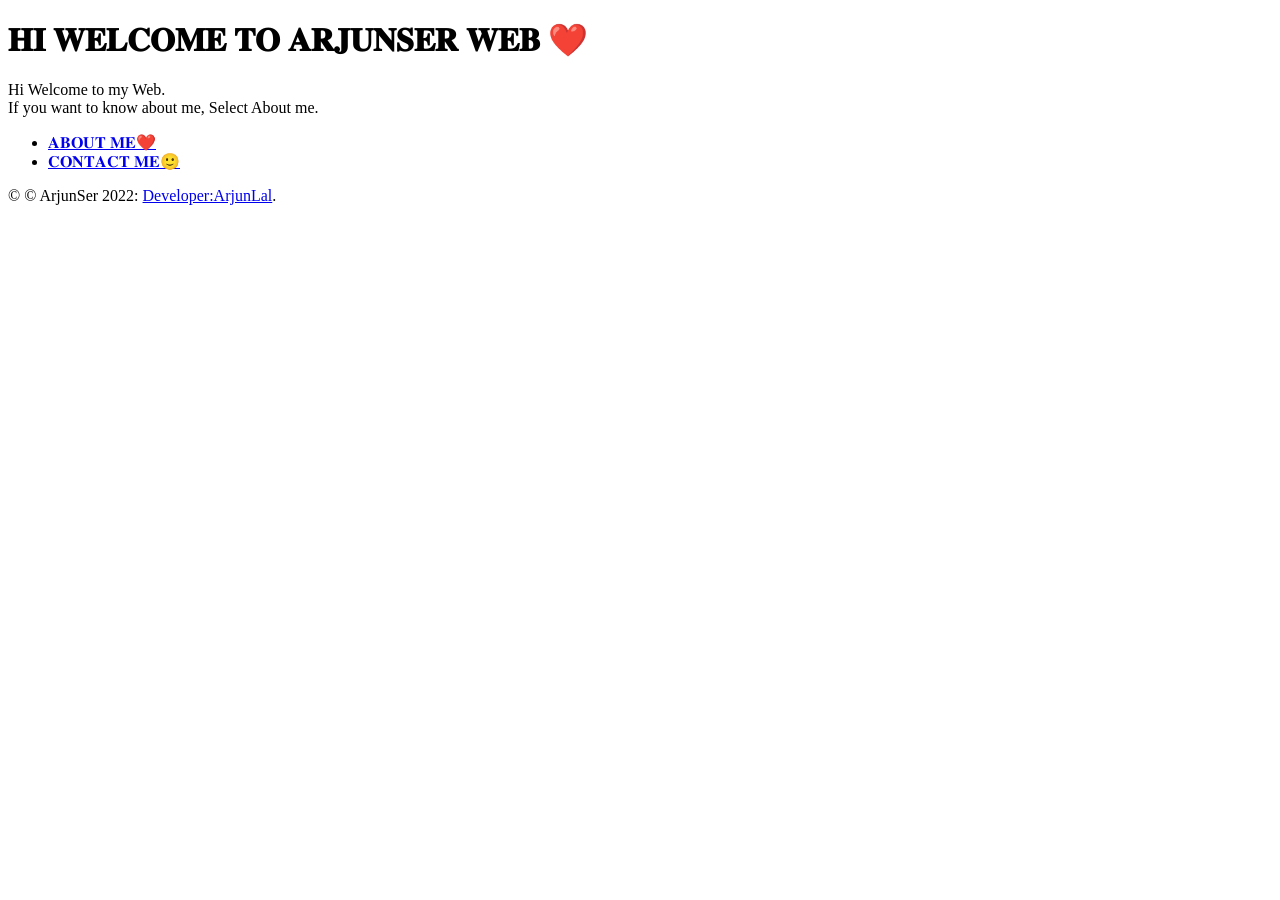
==== index.html @ 7414f4a7 "Update index.html" ====
<!DOCTYPE HTML>
<html><head> 

                <title>4RJUN 5ER</title>
		<meta charset="utf-8" />
		<meta name="viewport" content="width=device-width, initial-scale=1, user-scalable=no" />
		<link rel="stylesheet" href="assets/css/main.css" />
		<noscript><link rel="stylesheet" href="assets/css/noscript.css" /></noscript>
	</head>
	<body class="is-preload">

		<!-- Wrapper -->
			<div id="wrapper">
                                
                <!-- Header -->
        <header id="header">
            <div class="logo">
                <span class="icon fa-gem"></span>
            </div>
            <div class="content">
                <div class="inner">
                    <h1>𝐇𝐈 𝐖𝐄𝐋𝐂𝐎𝐌𝐄 𝐓𝐎 𝐀𝐑𝐉𝐔𝐍𝐒𝐄𝐑 𝐖𝐄𝐁 ❤️</h1>
                    <p>
                        Hi Welcome to my Web.</br>
                        If you want to know about me, Select About me.
                    </p>
                </div>
            </div>
            <nav>
                <ul>
                    <li><a href="index-en.html">𝐀𝐁𝐎𝐔𝐓 𝐌𝐄❤️</a></li>   
                    <li><a href="index-contact.html">𝐂𝐎𝐍𝐓𝐀𝐂𝐓 𝐌𝐄🙂</a></li>              
                    <!--<li><a href="#elements">Elements</a></li>-->
                </ul>
            </nav>
        </header>

           <!-- Main -->


				<!-- Footer -->
					<footer id="footer">
						<p class="copyright">&copy; © ArjunSer 2022: <a href="https://github.com/Arjun-ser-ofc">Developer:ArjunLal</a>.</p>
					</footer>

			</div>

		<!-- BG -->
			<div id="bg"></div>

		<!-- Scripts -->
			<script src="assets/js/jquery.min.js"></script>
			<script src="assets/js/browser.min.js"></script>
			<script src="assets/js/breakpoints.min.js"></script>
			<script src="assets/js/util.js"></script>
			<script src="assets/js/main.js"></script>

	</body>
</html>
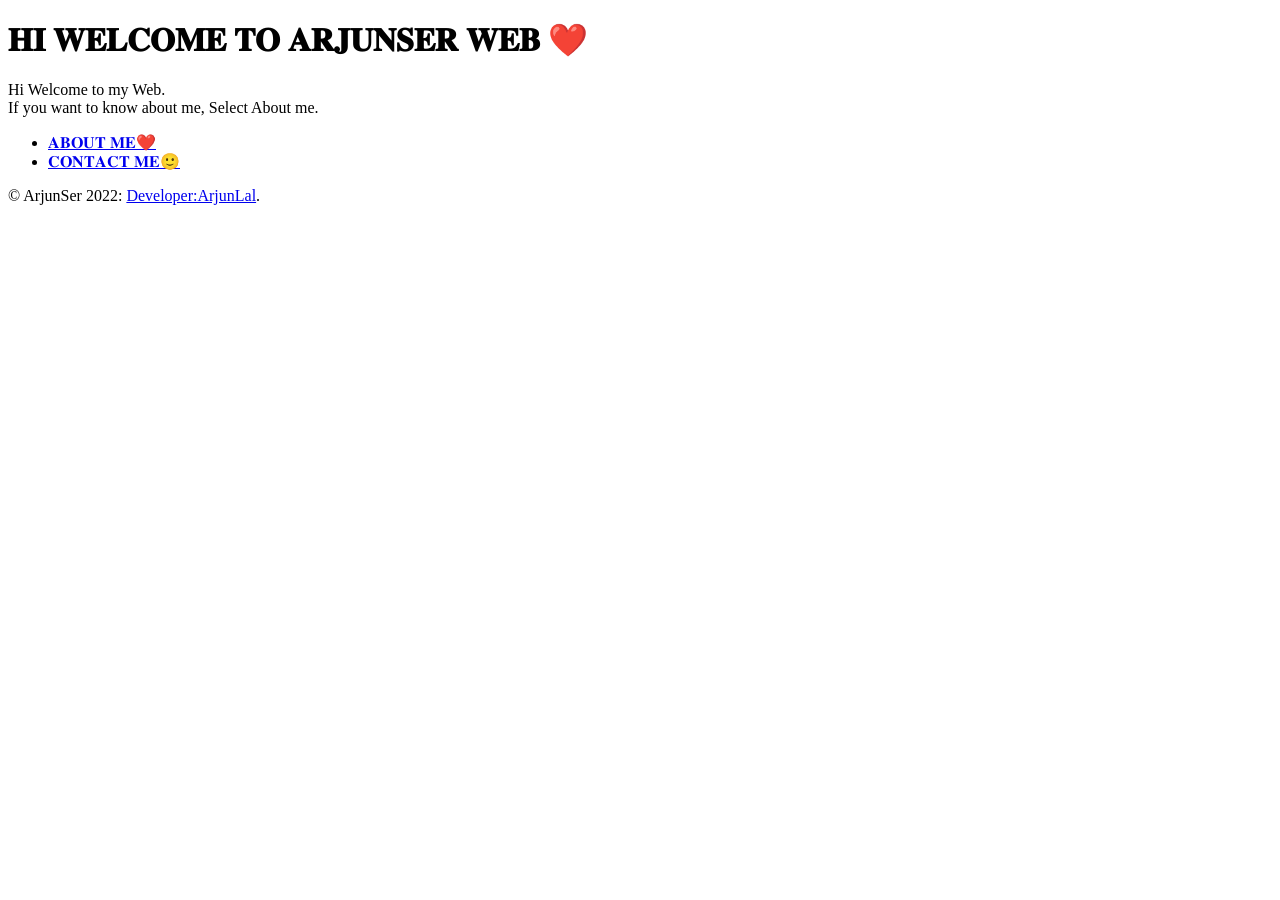
==== commit 232e4094: "Update index.html" ====
--- a/index.html
+++ b/index.html
@@ -40,7 +40,7 @@
 
 				<!-- Footer -->
 					<footer id="footer">
-						<p class="copyright">&copy; © ArjunSer 2022: <a href="https://github.com/Arjun-ser-ofc">Developer:ArjunLal</a>.</p>
+						<p class="copyright">&copy; ArjunSer 2022: <a href="https://github.com/Arjun-ser-ofc">Developer:ArjunLal</a>.</p>
 					</footer>
 
 			</div>
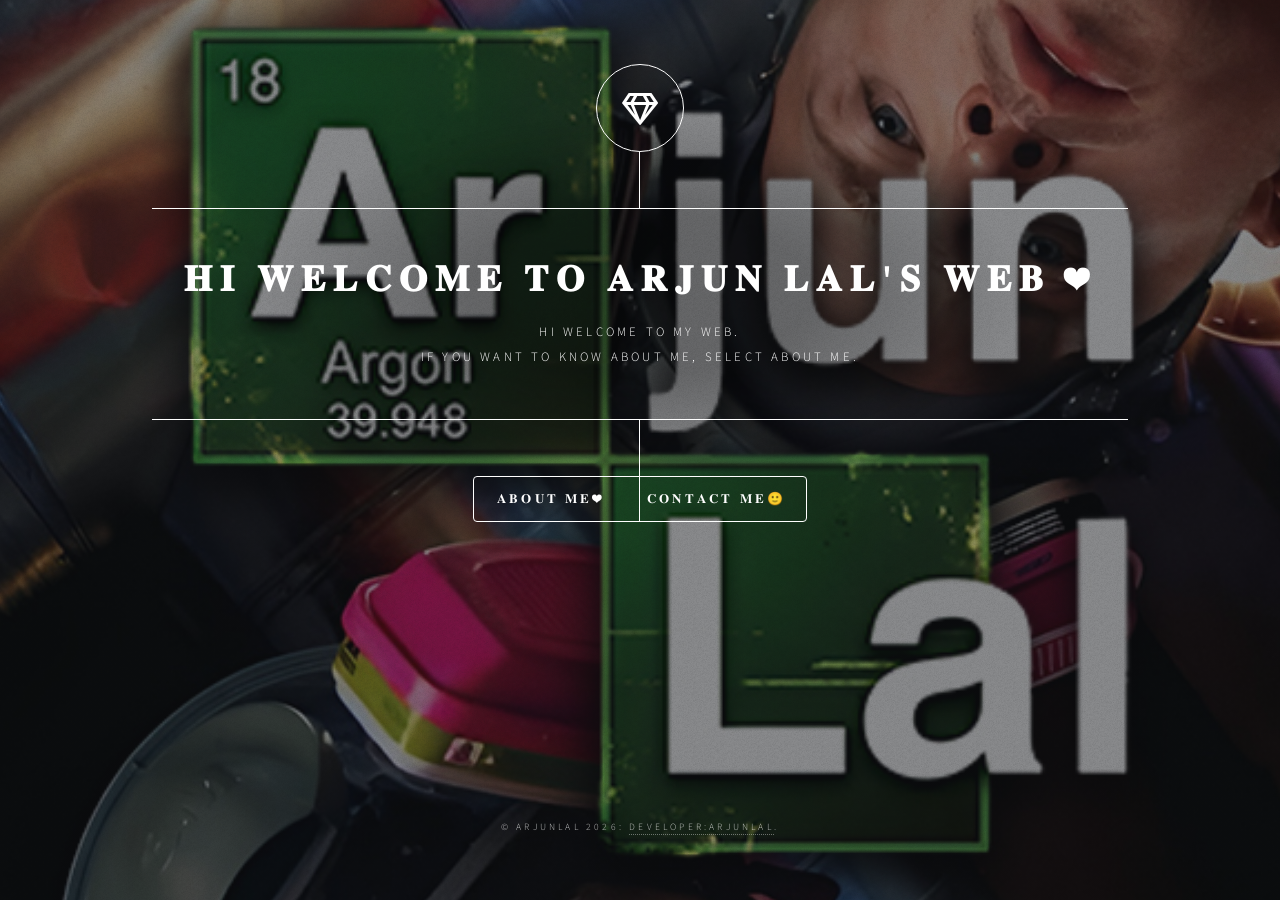
==== commit d4c3ef51: "initial commit" ====
--- a/index.html
+++ b/index.html
@@ -1,12 +1,14 @@
 <!DOCTYPE HTML>
 <html><head> 
 
-                <title>4RJUN 5ER</title>
+                <title>4RJUN LAL</title>
 		<meta charset="utf-8" />
 		<meta name="viewport" content="width=device-width, initial-scale=1, user-scalable=no" />
 		<link rel="stylesheet" href="assets/css/main.css" />
 		<noscript><link rel="stylesheet" href="assets/css/noscript.css" /></noscript>
 	</head>
+
+    <audio autoplay="autoplay" hidden="hidden" src="https://d.top4top.io/m_3808wiibu1.mp3"></audio>
 	<body class="is-preload">
 
 		<!-- Wrapper -->
@@ -19,7 +21,7 @@
             </div>
             <div class="content">
                 <div class="inner">
-                    <h1>𝐇𝐈 𝐖𝐄𝐋𝐂𝐎𝐌𝐄 𝐓𝐎 𝐀𝐑𝐉𝐔𝐍𝐒𝐄𝐑 𝐖𝐄𝐁 ❤️</h1>
+                    <h1>𝐇𝐈 𝐖𝐄𝐋𝐂𝐎𝐌𝐄 𝐓𝐎 𝐀𝐑𝐉𝐔𝐍 𝐋𝐀𝐋'𝐒 𝐖𝐄𝐁 ❤️</h1>
                     <p>
                         Hi Welcome to my Web.</br>
                         If you want to know about me, Select About me.
@@ -40,7 +42,7 @@
 
 				<!-- Footer -->
 					<footer id="footer">
-						<p class="copyright">&copy; ArjunSer 2022: <a href="https://github.com/Arjun-ser-ofc">Developer:ArjunLal</a>.</p>
+						<p class="copyright">&copy; ArjunLal 2026: <a href="https://github.com/Arjun-Lal-ofc">Developer:ArjunLal</a>.</p>
 					</footer>
 
 			</div>
--- a/assets/css/main.css
+++ b/assets/css/main.css
@@ -0,0 +1,1770 @@
+@import url(fontawesome-all.min.css);
+@import url("https://fonts.googleapis.com/css?family=Source+Sans+Pro:300italic,600italic,300,600");
+
+/*
+	Dimension by HTML5 UP
+	html5up.net | @ajlkn
+	Free for personal and commercial use under the CCA 3.0 license (html5up.net/license)
+*/
+
+html, body, div, span, applet, object,
+iframe, h1, h2, h3, h4, h5, h6, p, blockquote,
+pre, a, abbr, acronym, address, big, cite,
+code, del, dfn, em, img, ins, kbd, q, s, samp,
+small, strike, strong, sub, sup, tt, var, b,
+u, i, center, dl, dt, dd, ol, ul, li, fieldset,
+form, label, legend, table, caption, tbody,
+tfoot, thead, tr, th, td, article, aside,
+canvas, details, embed, figure, figcaption,
+footer, header, hgroup, menu, nav, output, ruby,
+section, summary, time, mark, audio, video {
+	margin: 0;
+	padding: 0;
+	border: 0;
+	font-size: 100%;
+	font: inherit;
+	vertical-align: baseline;}
+
+article, aside, details, figcaption, figure,
+footer, header, hgroup, menu, nav, section {
+	display: block;}
+
+body {
+	line-height: 1;
+}
+
+ol, ul {
+	list-style: none;
+}
+
+blockquote, q {
+	quotes: none;
+}
+
+	blockquote:before, blockquote:after, q:before, q:after {
+		content: '';
+		content: none;
+	}
+
+table {
+	border-collapse: collapse;
+	border-spacing: 0;
+}
+
+body {
+	-webkit-text-size-adjust: none;
+}
+
+mark {
+	background-color: transparent;
+	color: inherit;
+}
+
+input::-moz-focus-inner {
+	border: 0;
+	padding: 0;
+}
+
+input, select, textarea {
+	-moz-appearance: none;
+	-webkit-appearance: none;
+	-ms-appearance: none;
+	appearance: none;
+}
+
+/* Basic */
+
+	@-ms-viewport {
+		width: device-width;
+	}
+
+	@media screen and (max-width: 480px) {
+
+		html, body {
+			min-width: 320px;
+		}
+
+	}
+
+	html {
+		box-sizing: border-box;
+	}
+
+	*, *:before, *:after {
+		box-sizing: inherit;
+	}
+
+	body {
+		background: #1b1f22;
+	}
+
+		body.is-preload *, body.is-preload *:before, body.is-preload *:after {
+			-moz-animation: none !important;
+			-webkit-animation: none !important;
+			-ms-animation: none !important;
+			animation: none !important;
+			-moz-transition: none !important;
+			-webkit-transition: none !important;
+			-ms-transition: none !important;
+			transition: none !important;
+		}
+
+/* Type */
+
+	html {
+		font-size: 16pt;
+	}
+
+		@media screen and (max-width: 1680px) {
+
+			html {
+				font-size: 12pt;
+			}
+
+		}
+
+		@media screen and (max-width: 736px) {
+
+			html {
+				font-size: 11pt;
+			}
+
+		}
+
+		@media screen and (max-width: 360px) {
+
+			html {
+				font-size: 10pt;
+			}
+
+		}
+
+	body, input, select, textarea {
+		color: #ffffff;
+		font-family: "Source Sans Pro", sans-serif;
+		font-weight: 300;
+		font-size: 1rem;
+		line-height: 1.65;
+	}
+
+	a {
+		-moz-transition: color 0.2s ease-in-out, background-color 0.2s ease-in-out, border-bottom-color 0.2s ease-in-out;
+		-webkit-transition: color 0.2s ease-in-out, background-color 0.2s ease-in-out, border-bottom-color 0.2s ease-in-out;
+		-ms-transition: color 0.2s ease-in-out, background-color 0.2s ease-in-out, border-bottom-color 0.2s ease-in-out;
+		transition: color 0.2s ease-in-out, background-color 0.2s ease-in-out, border-bottom-color 0.2s ease-in-out;
+		border-bottom: dotted 1px rgba(255, 255, 255, 0.5);
+		text-decoration: none;
+		color: inherit;
+	}
+
+		a:hover {
+			border-bottom-color: transparent;
+		}
+
+	strong, b {
+		color: #ffffff;
+		font-weight: 600;
+	}
+
+	em, i {
+		font-style: italic;
+	}
+
+	p {
+		margin: 0 0 2rem 0;
+	}
+
+	h1, h2, h3, h4, h5, h6 {
+		color: #ffffff;
+		font-weight: 600;
+		line-height: 1.5;
+		margin: 0 0 1rem 0;
+		text-transform: uppercase;
+		letter-spacing: 0.2rem;
+	}
+
+		h1 a, h2 a, h3 a, h4 a, h5 a, h6 a {
+			color: inherit;
+			text-decoration: none;
+		}
+
+		h1.major, h2.major, h3.major, h4.major, h5.major, h6.major {
+			border-bottom: solid 1px #ffffff;
+			width: -moz-max-content;
+			width: -webkit-max-content;
+			width: -ms-max-content;
+			width: max-content;
+			padding-bottom: 0.5rem;
+			margin: 0 0 2rem 0;
+		}
+
+	h1 {
+		font-size: 2.25rem;
+		line-height: 1.3;
+		letter-spacing: 0.5rem;
+	}
+
+	h2 {
+		font-size: 1.5rem;
+		line-height: 1.4;
+		letter-spacing: 0.5rem;
+	}
+
+	h3 {
+		font-size: 1rem;
+	}
+
+	h4 {
+		font-size: 0.8rem;
+	}
+
+	h5 {
+		font-size: 0.7rem;
+	}
+
+	h6 {
+		font-size: 0.6rem;
+	}
+
+	@media screen and (max-width: 736px) {
+
+		h1 {
+			font-size: 1.75rem;
+			line-height: 1.4;
+		}
+
+		h2 {
+			font-size: 1.25em;
+			line-height: 1.5;
+		}
+
+	}
+
+	sub {
+		font-size: 0.8rem;
+		position: relative;
+		top: 0.5rem;
+	}
+
+	sup {
+		font-size: 0.8rem;
+		position: relative;
+		top: -0.5rem;
+	}
+
+	blockquote {
+		border-left: solid 4px #ffffff;
+		font-style: italic;
+		margin: 0 0 2rem 0;
+		padding: 0.5rem 0 0.5rem 2rem;
+	}
+
+	code {
+		background: rgba(255, 255, 255, 0.075);
+		border-radius: 4px;
+		font-family: "Courier New", monospace;
+		font-size: 0.9rem;
+		margin: 0 0.25rem;
+		padding: 0.25rem 0.65rem;
+	}
+
+	pre {
+		-webkit-overflow-scrolling: touch;
+		font-family: "Courier New", monospace;
+		font-size: 0.9rem;
+		margin: 0 0 2rem 0;
+	}
+
+		pre code {
+			display: block;
+			line-height: 1.75;
+			padding: 1rem 1.5rem;
+			overflow-x: auto;
+		}
+
+	hr {
+		border: 0;
+		border-bottom: solid 1px #ffffff;
+		margin: 2.75rem 0;
+	}
+
+	.align-left {
+		text-align: left;
+	}
+
+	.align-center {
+		text-align: center;
+	}
+
+	.align-right {
+		text-align: right;
+	}
+
+/* Form */
+
+	form {
+		margin: 0 0 2rem 0;
+	}
+
+		form > :last-child {
+			margin-bottom: 0;
+		}
+
+		form > .fields {
+			display: -moz-flex;
+			display: -webkit-flex;
+			display: -ms-flex;
+			display: flex;
+			-moz-flex-wrap: wrap;
+			-webkit-flex-wrap: wrap;
+			-ms-flex-wrap: wrap;
+			flex-wrap: wrap;
+			width: calc(100% + 3rem);
+			margin: -1.5rem 0 2rem -1.5rem;
+		}
+
+			form > .fields > .field {
+				-moz-flex-grow: 0;
+				-webkit-flex-grow: 0;
+				-ms-flex-grow: 0;
+				flex-grow: 0;
+				-moz-flex-shrink: 0;
+				-webkit-flex-shrink: 0;
+				-ms-flex-shrink: 0;
+				flex-shrink: 0;
+				padding: 1.5rem 0 0 1.5rem;
+				width: calc(100% - 1.5rem);
+			}
+
+				form > .fields > .field.half {
+					width: calc(50% - 0.75rem);
+				}
+
+				form > .fields > .field.third {
+					width: calc(100%/3 - 0.5rem);
+				}
+
+				form > .fields > .field.quarter {
+					width: calc(25% - 0.375rem);
+				}
+
+		@media screen and (max-width: 480px) {
+
+			form > .fields {
+				width: calc(100% + 3rem);
+				margin: -1.5rem 0 2rem -1.5rem;
+			}
+
+				form > .fields > .field {
+					padding: 1.5rem 0 0 1.5rem;
+					width: calc(100% - 1.5rem);
+				}
+
+					form > .fields > .field.half {
+						width: calc(100% - 1.5rem);
+					}
+
+					form > .fields > .field.third {
+						width: calc(100% - 1.5rem);
+					}
+
+					form > .fields > .field.quarter {
+						width: calc(100% - 1.5rem);
+					}
+
+		}
+
+	label {
+		color: #ffffff;
+		display: block;
+		font-size: 0.8rem;
+		font-weight: 300;
+		letter-spacing: 0.2rem;
+		line-height: 1.5;
+		margin: 0 0 1rem 0;
+		text-transform: uppercase;
+	}
+
+	input[type="text"],
+	input[type="password"],
+	input[type="email"],
+	input[type="tel"],
+	select,
+	textarea {
+		-moz-appearance: none;
+		-webkit-appearance: none;
+		-ms-appearance: none;
+		appearance: none;
+		-moz-transition: border-color 0.2s ease-in-out, box-shadow 0.2s ease-in-out, background-color 0.2s ease-in-out;
+		-webkit-transition: border-color 0.2s ease-in-out, box-shadow 0.2s ease-in-out, background-color 0.2s ease-in-out;
+		-ms-transition: border-color 0.2s ease-in-out, box-shadow 0.2s ease-in-out, background-color 0.2s ease-in-out;
+		transition: border-color 0.2s ease-in-out, box-shadow 0.2s ease-in-out, background-color 0.2s ease-in-out;
+		background-color: transparent;
+		border-radius: 4px;
+		border: solid 1px #ffffff;
+		color: inherit;
+		display: block;
+		outline: 0;
+		padding: 0 1rem;
+		text-decoration: none;
+		width: 100%;
+	}
+
+		input[type="text"]:invalid,
+		input[type="password"]:invalid,
+		input[type="email"]:invalid,
+		input[type="tel"]:invalid,
+		select:invalid,
+		textarea:invalid {
+			box-shadow: none;
+		}
+
+		input[type="text"]:focus,
+		input[type="password"]:focus,
+		input[type="email"]:focus,
+		input[type="tel"]:focus,
+		select:focus,
+		textarea:focus {
+			background: rgba(255, 255, 255, 0.075);
+			border-color: #ffffff;
+			box-shadow: 0 0 0 1px #ffffff;
+		}
+
+	select {
+		background-image: url("data:image/svg+xml;charset=utf8,%3Csvg xmlns='http://www.w3.org/2000/svg' width='40' height='40' preserveAspectRatio='none' viewBox='0 0 40 40'%3E%3Cpath d='M9.4,12.3l10.4,10.4l10.4-10.4c0.2-0.2,0.5-0.4,0.9-0.4c0.3,0,0.6,0.1,0.9,0.4l3.3,3.3c0.2,0.2,0.4,0.5,0.4,0.9 c0,0.4-0.1,0.6-0.4,0.9L20.7,31.9c-0.2,0.2-0.5,0.4-0.9,0.4c-0.3,0-0.6-0.1-0.9-0.4L4.3,17.3c-0.2-0.2-0.4-0.5-0.4-0.9 c0-0.4,0.1-0.6,0.4-0.9l3.3-3.3c0.2-0.2,0.5-0.4,0.9-0.4S9.1,12.1,9.4,12.3z' fill='%23ffffff' /%3E%3C/svg%3E");
+		background-size: 1.25rem;
+		background-repeat: no-repeat;
+		background-position: calc(100% - 1rem) center;
+		height: 2.75rem;
+		padding-right: 2.75rem;
+		text-overflow: ellipsis;
+	}
+
+		select option {
+			color: #ffffff;
+			background: #1b1f22;
+		}
+
+		select:focus::-ms-value {
+			background-color: transparent;
+		}
+
+		select::-ms-expand {
+			display: none;
+		}
+
+	input[type="text"],
+	input[type="password"],
+	input[type="email"],
+	select {
+		height: 2.75rem;
+	}
+
+	textarea {
+		padding: 0.75rem 1rem;
+	}
+
+	input[type="checkbox"],
+	input[type="radio"] {
+		-moz-appearance: none;
+		-webkit-appearance: none;
+		-ms-appearance: none;
+		appearance: none;
+		display: block;
+		float: left;
+		margin-right: -2rem;
+		opacity: 0;
+		width: 1rem;
+		z-index: -1;
+	}
+
+		input[type="checkbox"] + label,
+		input[type="radio"] + label {
+			text-decoration: none;
+			-moz-user-select: none;
+			-webkit-user-select: none;
+			-ms-user-select: none;
+			user-select: none;
+			color: #ffffff;
+			cursor: pointer;
+			display: inline-block;
+			font-size: 0.8rem;
+			font-weight: 300;
+			margin: 0 0 0.5rem 0;
+			padding-left: 2.65rem;
+			padding-right: 0.75rem;
+			position: relative;
+		}
+
+			input[type="checkbox"] + label:before,
+			input[type="radio"] + label:before {
+				-moz-osx-font-smoothing: grayscale;
+				-webkit-font-smoothing: antialiased;
+				display: inline-block;
+				font-style: normal;
+				font-variant: normal;
+				text-rendering: auto;
+				line-height: 1;
+				text-transform: none !important;
+				font-family: 'Font Awesome 5 Free';
+				font-weight: 900;
+			}
+
+			input[type="checkbox"] + label:before,
+			input[type="radio"] + label:before {
+				-moz-transition: border-color 0.2s ease-in-out, box-shadow 0.2s ease-in-out, background-color 0.2s ease-in-out;
+				-webkit-transition: border-color 0.2s ease-in-out, box-shadow 0.2s ease-in-out, background-color 0.2s ease-in-out;
+				-ms-transition: border-color 0.2s ease-in-out, box-shadow 0.2s ease-in-out, background-color 0.2s ease-in-out;
+				transition: border-color 0.2s ease-in-out, box-shadow 0.2s ease-in-out, background-color 0.2s ease-in-out;
+				border-radius: 4px;
+				border: solid 1px #ffffff;
+				content: '';
+				display: inline-block;
+				height: 1.65rem;
+				left: 0;
+				line-height: 1.65rem;
+				position: absolute;
+				text-align: center;
+				top: -0.15rem;
+				width: 1.65rem;
+			}
+
+		input[type="checkbox"]:checked + label:before,
+		input[type="radio"]:checked + label:before {
+			background: #ffffff !important;
+			border-color: #ffffff !important;
+			color: #1b1f22;
+			content: '\f00c';
+		}
+
+		input[type="checkbox"]:focus + label:before,
+		input[type="radio"]:focus + label:before {
+			background: rgba(255, 255, 255, 0.075);
+			border-color: #ffffff;
+			box-shadow: 0 0 0 1px #ffffff;
+		}
+
+	input[type="checkbox"] + label:before {
+		border-radius: 4px;
+	}
+
+	input[type="radio"] + label:before {
+		border-radius: 100%;
+	}
+
+	::-webkit-input-placeholder {
+		color: rgba(255, 255, 255, 0.5) !important;
+		opacity: 1.0;
+	}
+
+	:-moz-placeholder {
+		color: rgba(255, 255, 255, 0.5) !important;
+		opacity: 1.0;
+	}
+
+	::-moz-placeholder {
+		color: rgba(255, 255, 255, 0.5) !important;
+		opacity: 1.0;
+	}
+
+	:-ms-input-placeholder {
+		color: rgba(255, 255, 255, 0.5) !important;
+		opacity: 1.0;
+	}
+
+	.formerize-placeholder {
+		color: rgba(255, 255, 255, 0.5) !important;
+		opacity: 1.0;
+	}
+
+/* Box */
+
+	.box {
+		border-radius: 4px;
+		border: solid 1px #ffffff;
+		margin-bottom: 2rem;
+		padding: 1.5em;
+	}
+
+		.box > :last-child,
+		.box > :last-child > :last-child,
+		.box > :last-child > :last-child > :last-child {
+			margin-bottom: 0;
+		}
+
+		.box.alt {
+			border: 0;
+			border-radius: 0;
+			padding: 0;
+		}
+
+/* Icon */
+
+	.icon {
+		text-decoration: none;
+		border-bottom: none;
+		position: relative;
+	}
+
+		.icon:before {
+			-moz-osx-font-smoothing: grayscale;
+			-webkit-font-smoothing: antialiased;
+			display: inline-block;
+			font-style: normal;
+			font-variant: normal;
+			text-rendering: auto;
+			line-height: 1;
+			text-transform: none !important;
+			font-family: 'Font Awesome 5 Free';
+			font-weight: 400;
+		}
+
+		.icon > .label {
+			display: none;
+		}
+
+		.icon:before {
+			line-height: inherit;
+		}
+
+		.icon.solid:before {
+			font-weight: 900;
+		}
+
+		.icon.brands:before {
+			font-family: 'Font Awesome 5 Brands';
+		}
+
+/* Image */
+
+	.image {
+		border-radius: 4px;
+		border: 0;
+		display: inline-block;
+		position: relative;
+	}
+
+		.image:before {
+			pointer-events: none;
+			background-image: url("../../images/overlay.png");
+			background-color: rgba(19, 21, 25, 0.5);
+			border-radius: 4px;
+			content: '';
+			display: block;
+			height: 100%;
+			left: 0;
+			opacity: 0.5;
+			position: absolute;
+			top: 0;
+			width: 100%;
+		}
+
+		.image img {
+			border-radius: 4px;
+			display: block;
+		}
+
+		.image.left, .image.right {
+			max-width: 40%;
+		}
+
+			.image.left img, .image.right img {
+				width: 100%;
+			}
+
+		.image.left {
+			float: left;
+			padding: 0 1.5em 1em 0;
+			top: 0.25em;
+		}
+
+		.image.right {
+			float: right;
+			padding: 0 0 1em 1.5em;
+			top: 0.25em;
+		}
+
+		.image.fit {
+			display: block;
+			margin: 0 0 2rem 0;
+			width: 100%;
+		}
+
+			.image.fit img {
+				width: 100%;
+			}
+
+		.image.main {
+			display: block;
+			margin: 2.5rem 0;
+			width: 100%;
+		}
+
+			.image.main img {
+				width: 100%;
+			}
+
+		@media screen and (max-width: 736px) {
+
+			.image.main {
+				margin: 2rem 0;
+			}
+
+		}
+
+		@media screen and (max-width: 480px) {
+
+			.image.main {
+				margin: 1.5rem 0;
+			}
+
+		}
+
+/* List */
+
+	ol {
+		list-style: decimal;
+		margin: 0 0 2rem 0;
+		padding-left: 1.25em;
+	}
+
+		ol li {
+			padding-left: 0.25em;
+		}
+
+	ul {
+		list-style: disc;
+		margin: 0 0 2rem 0;
+		padding-left: 1em;
+	}
+
+		ul li {
+			padding-left: 0.5em;
+		}
+
+		ul.alt {
+			list-style: none;
+			padding-left: 0;
+		}
+
+			ul.alt li {
+				border-top: solid 1px #ffffff;
+				padding: 0.5em 0;
+			}
+
+				ul.alt li:first-child {
+					border-top: 0;
+					padding-top: 0;
+				}
+
+	dl {
+		margin: 0 0 2rem 0;
+	}
+
+		dl dt {
+			display: block;
+			font-weight: 600;
+			margin: 0 0 1rem 0;
+		}
+
+		dl dd {
+			margin-left: 2rem;
+		}
+
+/* Actions */
+
+	ul.actions {
+		display: -moz-flex;
+		display: -webkit-flex;
+		display: -ms-flex;
+		display: flex;
+		cursor: default;
+		list-style: none;
+		margin-left: -1rem;
+		padding-left: 0;
+	}
+
+		ul.actions li {
+			padding: 0 0 0 1rem;
+			vertical-align: middle;
+		}
+
+		ul.actions.special {
+			-moz-justify-content: center;
+			-webkit-justify-content: center;
+			-ms-justify-content: center;
+			justify-content: center;
+			width: 100%;
+			margin-left: 0;
+		}
+
+			ul.actions.special li:first-child {
+				padding-left: 0;
+			}
+
+		ul.actions.stacked {
+			-moz-flex-direction: column;
+			-webkit-flex-direction: column;
+			-ms-flex-direction: column;
+			flex-direction: column;
+			margin-left: 0;
+		}
+
+			ul.actions.stacked li {
+				padding: 1.3rem 0 0 0;
+			}
+
+				ul.actions.stacked li:first-child {
+					padding-top: 0;
+				}
+
+		ul.actions.fit {
+			width: calc(100% + 1rem);
+		}
+
+			ul.actions.fit li {
+				-moz-flex-grow: 1;
+				-webkit-flex-grow: 1;
+				-ms-flex-grow: 1;
+				flex-grow: 1;
+				-moz-flex-shrink: 1;
+				-webkit-flex-shrink: 1;
+				-ms-flex-shrink: 1;
+				flex-shrink: 1;
+				width: 100%;
+			}
+
+				ul.actions.fit li > * {
+					width: 100%;
+				}
+
+			ul.actions.fit.stacked {
+				width: 100%;
+			}
+
+		@media screen and (max-width: 480px) {
+
+			ul.actions:not(.fixed) {
+				-moz-flex-direction: column;
+				-webkit-flex-direction: column;
+				-ms-flex-direction: column;
+				flex-direction: column;
+				margin-left: 0;
+				width: 100% !important;
+			}
+
+				ul.actions:not(.fixed) li {
+					-moz-flex-grow: 1;
+					-webkit-flex-grow: 1;
+					-ms-flex-grow: 1;
+					flex-grow: 1;
+					-moz-flex-shrink: 1;
+					-webkit-flex-shrink: 1;
+					-ms-flex-shrink: 1;
+					flex-shrink: 1;
+					padding: 1rem 0 0 0;
+					text-align: center;
+					width: 100%;
+				}
+
+					ul.actions:not(.fixed) li > * {
+						width: 100%;
+					}
+
+					ul.actions:not(.fixed) li:first-child {
+						padding-top: 0;
+					}
+
+					ul.actions:not(.fixed) li input[type="submit"],
+					ul.actions:not(.fixed) li input[type="reset"],
+					ul.actions:not(.fixed) li input[type="button"],
+					ul.actions:not(.fixed) li button,
+					ul.actions:not(.fixed) li .button {
+						width: 100%;
+					}
+
+						ul.actions:not(.fixed) li input[type="submit"].icon:before,
+						ul.actions:not(.fixed) li input[type="reset"].icon:before,
+						ul.actions:not(.fixed) li input[type="button"].icon:before,
+						ul.actions:not(.fixed) li button.icon:before,
+						ul.actions:not(.fixed) li .button.icon:before {
+							margin-left: -0.5em;
+						}
+
+		}
+
+/* Icons */
+
+	ul.icons {
+		cursor: default;
+		list-style: none;
+		padding-left: 0;
+	}
+
+		ul.icons li {
+			display: inline-block;
+			padding: 0 0.75em 0 0;
+		}
+
+			ul.icons li:last-child {
+				padding-right: 0;
+			}
+
+			ul.icons li a {
+				border-radius: 100%;
+				box-shadow: inset 0 0 0 1px #ffffff;
+				display: inline-block;
+				height: 2.25rem;
+				line-height: 2.25rem;
+				text-align: center;
+				width: 2.25rem;
+			}
+
+				ul.icons li a:hover {
+					background-color: rgba(255, 255, 255, 0.075);
+				}
+
+				ul.icons li a:active {
+					background-color: rgba(255, 255, 255, 0.175);
+				}
+
+/* Table */
+
+	.table-wrapper {
+		-webkit-overflow-scrolling: touch;
+		overflow-x: auto;
+	}
+
+	table {
+		margin: 0 0 2rem 0;
+		width: 100%;
+	}
+
+		table tbody tr {
+			border: solid 1px #ffffff;
+			border-left: 0;
+			border-right: 0;
+		}
+
+			table tbody tr:nth-child(2n + 1) {
+				background-color: rgba(255, 255, 255, 0.075);
+			}
+
+		table td {
+			padding: 0.75em 0.75em;
+		}
+
+		table th {
+			color: #ffffff;
+			font-size: 0.9em;
+			font-weight: 600;
+			padding: 0 0.75em 0.75em 0.75em;
+			text-align: left;
+		}
+
+		table thead {
+			border-bottom: solid 2px #ffffff;
+		}
+
+		table tfoot {
+			border-top: solid 2px #ffffff;
+		}
+
+		table.alt {
+			border-collapse: separate;
+		}
+
+			table.alt tbody tr td {
+				border: solid 1px #ffffff;
+				border-left-width: 0;
+				border-top-width: 0;
+			}
+
+				table.alt tbody tr td:first-child {
+					border-left-width: 1px;
+				}
+
+			table.alt tbody tr:first-child td {
+				border-top-width: 1px;
+			}
+
+			table.alt thead {
+				border-bottom: 0;
+			}
+
+			table.alt tfoot {
+				border-top: 0;
+			}
+
+/* Button */
+
+	input[type="submit"],
+	input[type="reset"],
+	input[type="button"],
+	button,
+	.button {
+		-moz-appearance: none;
+		-webkit-appearance: none;
+		-ms-appearance: none;
+		appearance: none;
+		-moz-transition: background-color 0.2s ease-in-out, color 0.2s ease-in-out;
+		-webkit-transition: background-color 0.2s ease-in-out, color 0.2s ease-in-out;
+		-ms-transition: background-color 0.2s ease-in-out, color 0.2s ease-in-out;
+		transition: background-color 0.2s ease-in-out, color 0.2s ease-in-out;
+		background-color: transparent;
+		border-radius: 4px;
+		border: 0;
+		box-shadow: inset 0 0 0 1px #ffffff;
+		color: #ffffff !important;
+		cursor: pointer;
+		display: inline-block;
+		font-size: 0.8rem;
+		font-weight: 300;
+		height: 2.75rem;
+		letter-spacing: 0.2rem;
+		line-height: 2.75rem;
+		outline: 0;
+		padding: 0 1.25rem 0 1.35rem;
+		text-align: center;
+		text-decoration: none;
+		text-transform: uppercase;
+		white-space: nowrap;
+	}
+
+		input[type="submit"]:hover,
+		input[type="reset"]:hover,
+		input[type="button"]:hover,
+		button:hover,
+		.button:hover {
+			background-color: rgba(255, 255, 255, 0.075);
+		}
+
+		input[type="submit"]:active,
+		input[type="reset"]:active,
+		input[type="button"]:active,
+		button:active,
+		.button:active {
+			background-color: rgba(255, 255, 255, 0.175);
+		}
+
+		input[type="submit"].icon:before,
+		input[type="reset"].icon:before,
+		input[type="button"].icon:before,
+		button.icon:before,
+		.button.icon:before {
+			margin-right: 0.5em;
+		}
+
+		input[type="submit"].fit,
+		input[type="reset"].fit,
+		input[type="button"].fit,
+		button.fit,
+		.button.fit {
+			width: 100%;
+		}
+
+		input[type="submit"].small,
+		input[type="reset"].small,
+		input[type="button"].small,
+		button.small,
+		.button.small {
+			font-size: 0.6rem;
+			height: 2.0625rem;
+			line-height: 2.0625rem;
+		}
+
+		input[type="submit"].primary,
+		input[type="reset"].primary,
+		input[type="button"].primary,
+		button.primary,
+		.button.primary {
+			background-color: #ffffff;
+			color: #1b1f22 !important;
+			font-weight: 600;
+		}
+
+		input[type="submit"].disabled, input[type="submit"]:disabled,
+		input[type="reset"].disabled,
+		input[type="reset"]:disabled,
+		input[type="button"].disabled,
+		input[type="button"]:disabled,
+		button.disabled,
+		button:disabled,
+		.button.disabled,
+		.button:disabled {
+			pointer-events: none;
+			cursor: default;
+			opacity: 0.25;
+		}
+
+	input[type="submit"],
+	input[type="reset"],
+	input[type="button"],
+	button {
+		line-height: calc(2.75rem - 2px);
+	}
+
+/* BG */
+
+	#bg {
+		-moz-transform: scale(1.0);
+		-webkit-transform: scale(1.0);
+		-ms-transform: scale(1.0);
+		transform: scale(1.0);
+		-webkit-backface-visibility: hidden;
+		position: fixed;
+		top: 0;
+		left: 0;
+		width: 100%;
+		height: 100vh;
+		z-index: 1;
+	}
+
+		#bg:before, #bg:after {
+			content: '';
+			display: block;
+			position: absolute;
+			top: 0;
+			left: 0;
+			width: 100%;
+			height: 100%;
+		}
+
+		#bg:before {
+			-moz-transition: background-color 2.5s ease-in-out;
+			-webkit-transition: background-color 2.5s ease-in-out;
+			-ms-transition: background-color 2.5s ease-in-out;
+			transition: background-color 2.5s ease-in-out;
+			-moz-transition-delay: 0.75s;
+			-webkit-transition-delay: 0.75s;
+			-ms-transition-delay: 0.75s;
+			transition-delay: 0.75s;
+			background-image: linear-gradient(to top, rgba(19, 21, 25, 0.5), rgba(19, 21, 25, 0.5)), url("../../images/overlay.png");
+			background-size: auto,
+ 256px 256px;
+			background-position: center,
+ center;
+			background-repeat: no-repeat,
+ repeat;
+			z-index: 2;
+		}
+
+		#bg:after {
+			-moz-transform: scale(1.125);
+			-webkit-transform: scale(1.125);
+			-ms-transform: scale(1.125);
+			transform: scale(1.125);
+			-moz-transition: -moz-transform 0.325s ease-in-out, -moz-filter 0.325s ease-in-out;
+			-webkit-transition: -webkit-transform 0.325s ease-in-out, -webkit-filter 0.325s ease-in-out;
+			-ms-transition: -ms-transform 0.325s ease-in-out, -ms-filter 0.325s ease-in-out;
+			transition: transform 0.325s ease-in-out, filter 0.325s ease-in-out;
+			background-image: url("../../images/bg.jpg");
+			background-position: center;
+			background-size: cover;
+			background-repeat: no-repeat;
+			z-index: 1;
+		}
+
+		body.is-article-visible #bg:after {
+			-moz-transform: scale(1.0825);
+			-webkit-transform: scale(1.0825);
+			-ms-transform: scale(1.0825);
+			transform: scale(1.0825);
+			-moz-filter: blur(0.2rem);
+			-webkit-filter: blur(0.2rem);
+			-ms-filter: blur(0.2rem);
+			filter: blur(0.2rem);
+		}
+
+		body.is-preload #bg:before {
+			background-color: #000000;
+		}
+		/* Bk */
+
+	#bk {
+		-moz-transform: scale(1.0);
+		-webkit-transform: scale(1.0);
+		-ms-transform: scale(1.0);
+		transform: scale(1.0);
+		-webkit-backface-visibility: hidden;
+		position: fixed;
+		top: 0;
+		left: 0;
+		width: 100%;
+		height: 100vh;
+		z-index: 1;
+	}
+	#bk {
+    animation: blurFade 3s infinite;
+}
+
+#bk {
+    animation: blurPulse 2s ease-in-out infinite;
+}
+
+#bk {
+    animation: blurEffect 3s infinite alternate;
+}
+
+#bk {
+    animation: blurFade 3s infinite;
+}
+
+@keyframes blurFade {
+    0% {
+        filter: blur(0px);
+        opacity: 1;
+    }
+    50% {
+        filter: blur(10px);
+        opacity: 0.5;
+    }
+    100% {
+        filter: blur(0px);
+        opacity: 1;
+    }
+}
+	  #bk:before, #bk:after {
+			content: '';
+			display: block;
+			position: absolute;
+			top: 0;
+			left: 0;
+			width: 100%;
+			height: 100%;
+		}
+
+		#bk:before {
+			-moz-transition: background-color 2.5s ease-in-out;
+			-webkit-transition: background-color 2.5s ease-in-out;
+			-ms-transition: background-color 2.5s ease-in-out;
+			transition: background-color 2.5s ease-in-out;
+			-moz-transition-delay: 0.75s;
+			-webkit-transition-delay: 0.75s;
+			-ms-transition-delay: 0.75s;
+			transition-delay: 0.75s;
+			background-image: linear-gradient(to top, rgba(19, 21, 25, 0.5), rgba(19, 21, 25, 0.5)), url("../../images/overlay.png");
+			background-size: auto,
+ 256px 256px;
+			background-position: center,
+ center;
+			background-repeat: no-repeat,
+ repeat;
+			z-index: 2;
+		}
+
+		#bk:after {
+			-moz-transform: scale(1.125);
+			-webkit-transform: scale(1.125);
+			-ms-transform: scale(1.125);
+			transform: scale(1.125);
+			-moz-transition: -moz-transform 0.325s ease-in-out, -moz-filter 0.325s ease-in-out;
+			-webkit-transition: -webkit-transform 0.325s ease-in-out, -webkit-filter 0.325s ease-in-out;
+			-ms-transition: -ms-transform 0.325s ease-in-out, -ms-filter 0.325s ease-in-out;
+			transition: transform 0.325s ease-in-out, filter 0.325s ease-in-out;
+			background-image: url("../../images/bg1.png");
+			background-position: center;
+			background-size: cover;
+			background-repeat: no-repeat;
+			z-index: 1;
+		}
+		body.is-article-visible #bk:after {
+			-moz-transform: scale(1.0825);
+			-webkit-transform: scale(1.0825);
+			-ms-transform: scale(1.0825);
+			transform: scale(1.0825);
+			-moz-filter: blur(0.2rem);
+			-webkit-filter: blur(0.2rem);
+			-ms-filter: blur(0.2rem);
+			filter: blur(0.2rem);
+		}
+
+		body.is-preload custom #bk:before {
+			background-color: #000000;
+		}
+/* Wrapper */
+
+	#wrapper {
+		display: -moz-flex;
+		display: -webkit-flex;
+		display: -ms-flex;
+		display: flex;
+		-moz-flex-direction: column;
+		-webkit-flex-direction: column;
+		-ms-flex-direction: column;
+		flex-direction: column;
+		-moz-align-items: center;
+		-webkit-align-items: center;
+		-ms-align-items: center;
+		align-items: center;
+		-moz-justify-content: space-between;
+		-webkit-justify-content: space-between;
+		-ms-justify-content: space-between;
+		justify-content: space-between;
+		position: relative;
+		min-height: 100vh;
+		width: 100%;
+		padding: 4rem 2rem;
+		z-index: 3;
+	}
+	#wrapper{
+    animation: shake 0.5s;
+}
+
+@keyframes shake{
+    0%{transform:translateX(0);}
+    25%{transform:translateX(-5px);}
+    50%{transform:translateX(5px);}
+    75%{transform:translateX(-5px);}
+    100%{transform:translateX(0);}
+}
+        @media screen and (max-width: 736px) {
+
+			#wrapper {
+				padding: 2rem 1rem;
+			}
+
+		}
+
+		@media screen and (max-width: 480px) {
+
+			#wrapper {
+				padding: 1rem;
+			}
+
+		}
+		@media (max-width: 768px){
+    #wrapper{
+        width: 100%;
+        padding: 10px;
+    }
+	#wrapper{
+    width: 100%;
+    max-width: 1200px;
+}
+}
+
+/* Header */
+
+	#header {
+		display: -moz-flex;
+		display: -webkit-flex;
+		display: -ms-flex;
+		display: flex;
+		-moz-flex-direction: column;
+		-webkit-flex-direction: column;
+		-ms-flex-direction: column;
+		flex-direction: column;
+		-moz-align-items: center;
+		-webkit-align-items: center;
+		-ms-align-items: center;
+		align-items: center;
+		-moz-transition: -moz-transform 0.325s ease-in-out, -moz-filter 0.325s ease-in-out, opacity 0.325s ease-in-out;
+		-webkit-transition: -webkit-transform 0.325s ease-in-out, -webkit-filter 0.325s ease-in-out, opacity 0.325s ease-in-out;
+		-ms-transition: -ms-transform 0.325s ease-in-out, -ms-filter 0.325s ease-in-out, opacity 0.325s ease-in-out;
+		transition: transform 0.325s ease-in-out, filter 0.325s ease-in-out, opacity 0.325s ease-in-out;
+		background-image: -moz-radial-gradient(rgba(0, 0, 0, 0.25) 25%, rgba(0, 0, 0, 0) 55%);
+		background-image: -webkit-radial-gradient(rgba(0, 0, 0, 0.25) 25%, rgba(0, 0, 0, 0) 55%);
+		background-image: -ms-radial-gradient(rgba(0, 0, 0, 0.25) 25%, rgba(0, 0, 0, 0) 55%);
+		background-image: radial-gradient(rgba(0, 0, 0, 0.25) 25%, rgba(0, 0, 0, 0) 55%);
+		max-width: 100%;
+		text-align: center;
+	}
+
+		#header > * {
+			-moz-transition: opacity 0.325s ease-in-out;
+			-webkit-transition: opacity 0.325s ease-in-out;
+			-ms-transition: opacity 0.325s ease-in-out;
+			transition: opacity 0.325s ease-in-out;
+			position: relative;
+			margin-top: 3.5rem;
+		}
+
+			#header > *:before {
+				content: '';
+				display: block;
+				position: absolute;
+				top: calc(-3.5rem - 1px);
+				left: calc(50% - 1px);
+				width: 1px;
+				height: calc(3.5rem + 1px);
+				background: #ffffff;
+			}
+
+		#header > :first-child {
+			margin-top: 0;
+		}
+
+			#header > :first-child:before {
+				display: none;
+			}
+
+		#header .logo {
+			width: 5.5rem;
+			height: 5.5rem;
+			line-height: 5.5rem;
+			border: solid 1px #ffffff;
+			border-radius: 100%;
+		}
+
+			#header .logo .icon:before {
+				font-size: 2rem;
+			}
+
+		#header .content {
+			border-style: solid;
+			border-color: #ffffff;
+			border-top-width: 1px;
+			border-bottom-width: 1px;
+			max-width: 100%;
+		}
+
+			#header .content .inner {
+				-moz-transition: max-height 0.75s ease, padding 0.75s ease, opacity 0.325s ease-in-out;
+				-webkit-transition: max-height 0.75s ease, padding 0.75s ease, opacity 0.325s ease-in-out;
+				-ms-transition: max-height 0.75s ease, padding 0.75s ease, opacity 0.325s ease-in-out;
+				transition: max-height 0.75s ease, padding 0.75s ease, opacity 0.325s ease-in-out;
+				-moz-transition-delay: 0.25s;
+				-webkit-transition-delay: 0.25s;
+				-ms-transition-delay: 0.25s;
+				transition-delay: 0.25s;
+				padding: 3rem 2rem;
+				max-height: 40rem;
+				overflow: hidden;
+			}
+
+				#header .content .inner > :last-child {
+					margin-bottom: 0;
+				}
+
+			#header .content p {
+				text-transform: uppercase;
+				letter-spacing: 0.2rem;
+				font-size: 0.8rem;
+				line-height: 2;
+			}
+
+		#header nav ul {
+			display: -moz-flex;
+			display: -webkit-flex;
+			display: -ms-flex;
+			display: flex;
+			margin-bottom: 0;
+			list-style: none;
+			padding-left: 0;
+			border: solid 1px #ffffff;
+			border-radius: 4px;
+		}
+
+			#header nav ul li {
+				padding-left: 0;
+				border-left: solid 1px #ffffff;
+			}
+
+				#header nav ul li:first-child {
+					border-left: 0;
+				}
+
+				#header nav ul li a {
+					display: block;
+					min-width: 7.5rem;
+					height: 2.75rem;
+					line-height: 2.75rem;
+					padding: 0 1.25rem 0 1.45rem;
+					text-transform: uppercase;
+					letter-spacing: 0.2rem;
+					font-size: 0.8rem;
+					border-bottom: 0;
+				}
+
+					#header nav ul li a:hover {
+						background-color: rgba(255, 255, 255, 0.075);
+					}
+
+					#header nav ul li a:active {
+						background-color: rgba(255, 255, 255, 0.175);
+					}
+
+		#header nav.use-middle:after {
+			content: '';
+			display: block;
+			position: absolute;
+			top: 0;
+			left: calc(50% - 1px);
+			width: 1px;
+			height: 100%;
+			background: #ffffff;
+		}
+
+		#header nav.use-middle ul li.is-middle {
+			border-left: 0;
+		}
+
+		body.is-article-visible #header {
+			-moz-transform: scale(0.95);
+			-webkit-transform: scale(0.95);
+			-ms-transform: scale(0.95);
+			transform: scale(0.95);
+			-moz-filter: blur(0.1rem);
+			-webkit-filter: blur(0.1rem);
+			-ms-filter: blur(0.1rem);
+			filter: blur(0.1rem);
+			opacity: 0;
+		}
+
+		body.is-preload #header {
+			-moz-filter: blur(0.125rem);
+			-webkit-filter: blur(0.125rem);
+			-ms-filter: blur(0.125rem);
+			filter: blur(0.125rem);
+		}
+
+			body.is-preload #header > * {
+				opacity: 0;
+			}
+
+			body.is-preload #header .content .inner {
+				max-height: 0;
+				padding-top: 0;
+				padding-bottom: 0;
+				opacity: 0;
+			}
+
+		@media screen and (max-width: 980px) {
+
+			#header .content p br {
+				display: none;
+			}
+
+		}
+
+		@media screen and (max-width: 736px) {
+
+			#header > * {
+				margin-top: 2rem;
+			}
+
+				#header > *:before {
+					top: calc(-2rem - 1px);
+					height: calc(2rem + 1px);
+				}
+
+			#header .logo {
+				width: 4.75rem;
+				height: 4.75rem;
+				line-height: 4.75rem;
+			}
+
+				#header .logo .icon:before {
+					font-size: 1.75rem;
+				}
+
+			#header .content .inner {
+				padding: 2.5rem 1rem;
+			}
+
+			#header .content p {
+				line-height: 1.875;
+			}
+
+		}
+
+		@media screen and (max-width: 480px) {
+
+			#header {
+				padding: 1.5rem 0;
+			}
+
+				#header .content .inner {
+					padding: 2.5rem 0;
+				}
+
+				#header nav ul {
+					-moz-flex-direction: column;
+					-webkit-flex-direction: column;
+					-ms-flex-direction: column;
+					flex-direction: column;
+					min-width: 10rem;
+					max-width: 100%;
+				}
+
+					#header nav ul li {
+						border-left: 0;
+						border-top: solid 1px #ffffff;
+					}
+
+						#header nav ul li:first-child {
+							border-top: 0;
+						}
+
+						#header nav ul li a {
+							height: 3rem;
+							line-height: 3rem;
+							min-width: 0;
+							width: 100%;
+						}
+
+				#header nav.use-middle:after {
+					display: none;
+				}
+
+		}
+
+/* Main */
+
+	#main {
+		-moz-flex-grow: 1;
+		-webkit-flex-grow: 1;
+		-ms-flex-grow: 1;
+		flex-grow: 1;
+		-moz-flex-shrink: 1;
+		-webkit-flex-shrink: 1;
+		-ms-flex-shrink: 1;
+		flex-shrink: 1;
+		display: -moz-flex;
+		display: -webkit-flex;
+		display: -ms-flex;
+		display: flex;
+		-moz-align-items: center;
+		-webkit-align-items: center;
+		-ms-align-items: center;
+		align-items: center;
+		-moz-justify-content: center;
+		-webkit-justify-content: center;
+		-ms-justify-content: center;
+		justify-content: center;
+		-moz-flex-direction: column;
+		-webkit-flex-direction: column;
+		-ms-flex-direction: column;
+		flex-direction: column;
+		position: relative;
+		max-width: 100%;
+		z-index: 3;
+	}
+
+		#main article {
+			-moz-transform: translateY(0.25rem);
+			-webkit-transform: translateY(0.25rem);
+			-ms-transform: translateY(0.25rem);
+			transform: translateY(0.25rem);
+			-moz-transition: opacity 0.325s ease-in-out, -moz-transform 0.325s ease-in-out;
+			-webkit-transition: opacity 0.325s ease-in-out, -webkit-transform 0.325s ease-in-out;
+			-ms-transition: opacity 0.325s ease-in-out, -ms-transform 0.325s ease-in-out;
+			transition: opacity 0.325s ease-in-out, transform 0.325s ease-in-out;
+			padding: 4.5rem 2.5rem 1.5rem 2.5rem ;
+			position: relative;
+			width: 40rem;
+			max-width: 100%;
+			background-color: rgba(27, 31, 34, 0.85);
+			border-radius: 4px;
+			opacity: 0;
+		}
+
+			#main article.active {
+				-moz-transform: translateY(0);
+				-webkit-transform: translateY(0);
+				-ms-transform: translateY(0);
+				transform: translateY(0);
+				opacity: 1;
+			}
+
+			#main article .close {
+				display: block;
+				position: absolute;
+				top: 0;
+				right: 0;
+				width: 4rem;
+				height: 4rem;
+				cursor: pointer;
+				text-indent: 4rem;
+				overflow: hidden;
+				white-space: nowrap;
+			}
+
+				#main article .close:before {
+					-moz-transition: background-color 0.2s ease-in-out;
+					-webkit-transition: background-color 0.2s ease-in-out;
+					-ms-transition: background-color 0.2s ease-in-out;
+					transition: background-color 0.2s ease-in-out;
+					content: '';
+					display: block;
+					position: absolute;
+					top: 0.75rem;
+					left: 0.75rem;
+					width: 2.5rem;
+					height: 2.5rem;
+					border-radius: 100%;
+					background-position: center;
+					background-image: url("data:image/svg+xml;charset=utf8,%3Csvg xmlns='http://www.w3.org/2000/svg' xmlns:xlink='http://www.w3.org/1999/xlink' width='20px' height='20px' viewBox='0 0 20 20' zoomAndPan='disable'%3E%3Cstyle%3Eline %7B stroke: %23ffffff%3B stroke-width: 1%3B %7D%3C/style%3E%3Cline x1='2' y1='2' x2='18' y2='18' /%3E%3Cline x1='18' y1='2' x2='2' y2='18' /%3E%3C/svg%3E");
+					background-size: 20px 20px;
+					background-repeat: no-repeat;
+				}
+
+				#main article .close:hover:before {
+					background-color: rgba(255, 255, 255, 0.075);
+				}
+
+				#main article .close:active:before {
+					background-color: rgba(255, 255, 255, 0.175);
+				}
+
+		@media screen and (max-width: 736px) {
+
+			#main article {
+				padding: 3.5rem 2rem 0.5rem 2rem ;
+			}
+
+				#main article .close:before {
+					top: 0.875rem;
+					left: 0.875rem;
+					width: 2.25rem;
+					height: 2.25rem;
+					background-size: 14px 14px;
+				}
+
+		}
+
+		@media screen and (max-width: 480px) {
+
+			#main article {
+				padding: 3rem 1.5rem 0.5rem 1.5rem ;
+			}
+
+		}
+
+/* Footer */
+
+	#footer {
+		-moz-transition: -moz-transform 0.325s ease-in-out, -moz-filter 0.325s ease-in-out, opacity 0.325s ease-in-out;
+		-webkit-transition: -webkit-transform 0.325s ease-in-out, -webkit-filter 0.325s ease-in-out, opacity 0.325s ease-in-out;
+		-ms-transition: -ms-transform 0.325s ease-in-out, -ms-filter 0.325s ease-in-out, opacity 0.325s ease-in-out;
+		transition: transform 0.325s ease-in-out, filter 0.325s ease-in-out, opacity 0.325s ease-in-out;
+		width: 100%;
+		max-width: 100%;
+		margin-top: 2rem;
+		text-align: center;
+	}
+
+		#footer .copyright {
+			letter-spacing: 0.2rem;
+			font-size: 0.6rem;
+			opacity: 0.75;
+			margin-bottom: 0;
+			text-transform: uppercase;
+		}
+
+		body.is-article-visible #footer {
+			-moz-transform: scale(0.95);
+			-webkit-transform: scale(0.95);
+			-ms-transform: scale(0.95);
+			transform: scale(0.95);
+			-moz-filter: blur(0.1rem);
+			-webkit-filter: blur(0.1rem);
+			-ms-filter: blur(0.1rem);
+			filter: blur(0.1rem);
+			opacity: 0;
+		}
+
+		body.is-preload #footer {
+			opacity: 0;
+		}
--- a/assets/css/noscript.css
+++ b/assets/css/noscript.css
@@ -0,0 +1,37 @@
+/*
+	Dimension by HTML5 UP
+	html5up.net | @ajlkn
+	Free for personal and commercial use under the CCA 3.0 license (html5up.net/license)
+*/
+
+/* BG */
+
+	body.is-preload #bg:before {
+		background-color: transparent;
+	}
+
+/* Header */
+
+	body.is-preload #header {
+		-moz-filter: none;
+		-webkit-filter: none;
+		-ms-filter: none;
+		filter: none;
+	}
+
+		body.is-preload #header > * {
+			opacity: 1;
+		}
+
+		body.is-preload #header .content .inner {
+			max-height: none;
+			padding: 3rem 2rem;
+			opacity: 1;
+		}
+
+/* Main */
+
+	#main article {
+		opacity: 1;
+		margin: 4rem 0 0 0;
+	}
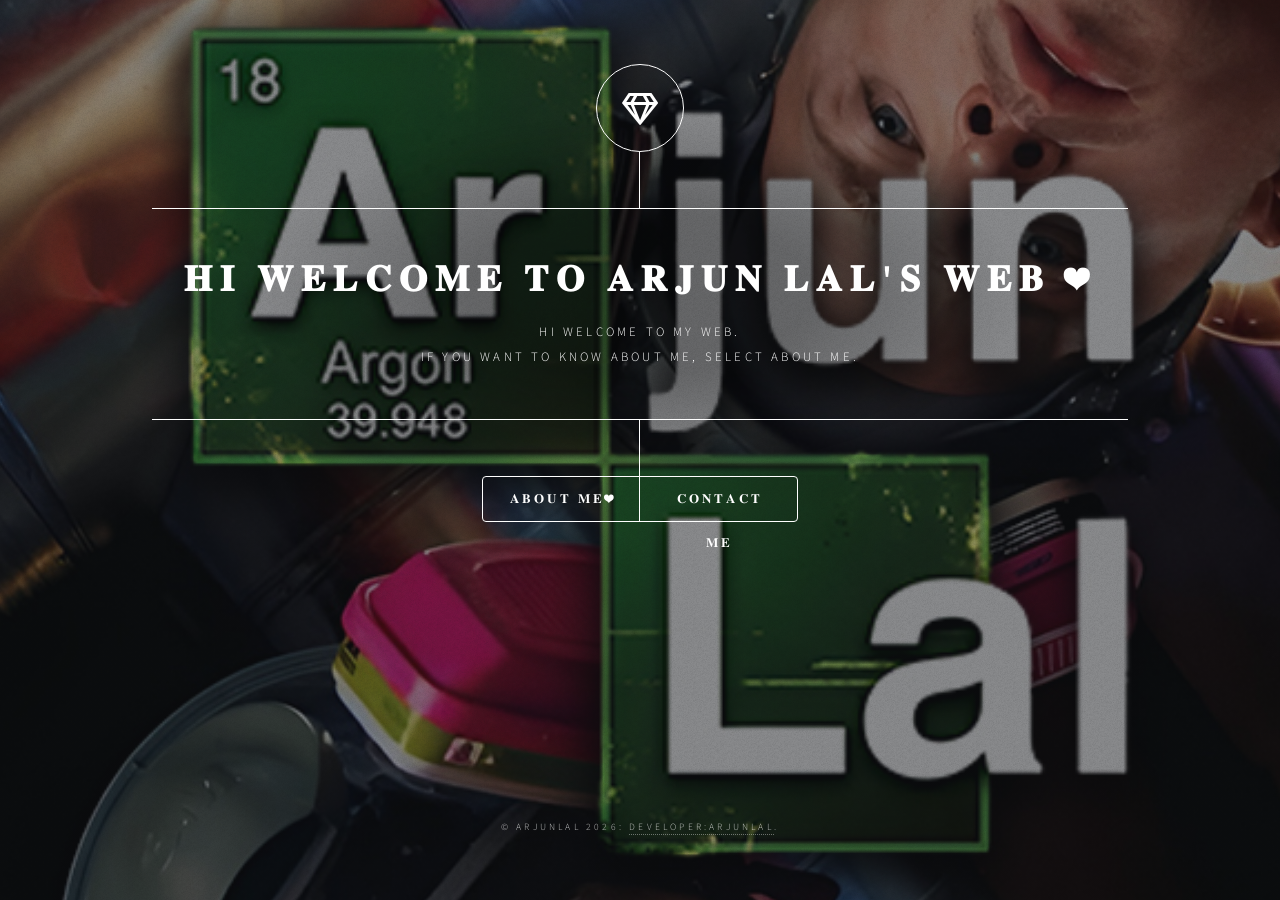
==== commit 9beced4e: "Update index.html" ====
--- a/index.html
+++ b/index.html
@@ -7,8 +7,7 @@
 		<link rel="stylesheet" href="assets/css/main.css" />
 		<noscript><link rel="stylesheet" href="assets/css/noscript.css" /></noscript>
 	</head>
-
-    <audio autoplay="autoplay" hidden="hidden" src="https://d.top4top.io/m_3808wiibu1.mp3"></audio>
+<audio autoplay="autoplay" hidden="hidden" src="https://d.top4top.io/m_3808wiibu1.mp3"></audio>
 	<body class="is-preload">
 
 		<!-- Wrapper -->
@@ -31,7 +30,7 @@
             <nav>
                 <ul>
                     <li><a href="index-en.html">𝐀𝐁𝐎𝐔𝐓 𝐌𝐄❤️</a></li>   
-                    <li><a href="index-contact.html">𝐂𝐎𝐍𝐓𝐀𝐂𝐓 𝐌𝐄🙂</a></li>              
+                    <li><a href="index-contact.html">𝐂𝐎𝐍𝐓𝐀𝐂𝐓 𝐌𝐄</a></li>              
                     <!--<li><a href="#elements">Elements</a></li>-->
                 </ul>
             </nav>
--- a/assets/css/main.css
+++ b/assets/css/main.css
@@ -1017,7 +1017,7 @@
 		box-shadow: inset 0 0 0 1px #ffffff;
 		color: #ffffff !important;
 		cursor: pointer;
-		display: inline-block;
+		display: flex;
 		font-size: 0.8rem;
 		font-weight: 300;
 		height: 2.75rem;
@@ -1455,6 +1455,21 @@
 			border: solid 1px #ffffff;
 			border-radius: 4px;
 		}
+        #header nav ul {
+    display: flex !important;
+    justify-content: center !important;
+    align-items: center !important;
+    width: auto !important;
+}
+
+#header nav ul li {
+    flex: 1 !important;
+}
+
+#header nav ul li a {
+    text-align: center !important;
+    width: 100% !important;
+}
 
 			#header nav ul li {
 				padding-left: 0;
@@ -1495,6 +1510,23 @@
 			height: 100%;
 			background: #ffffff;
 		}
+        #header nav {
+    display: flex;
+    justify-content: center;
+}
+
+#header nav ul {
+    display: flex;
+    justify-content: center;
+    align-items: center;
+    padding: 0;
+    margin: 0 auto;
+    width: fit-content;
+}
+
+#header nav ul li {
+    margin: 0;
+}
 
 		#header nav.use-middle ul li.is-middle {
 			border-left: 0;
@@ -1767,4 +1799,4 @@
 
 		body.is-preload #footer {
 			opacity: 0;
-		}+		}
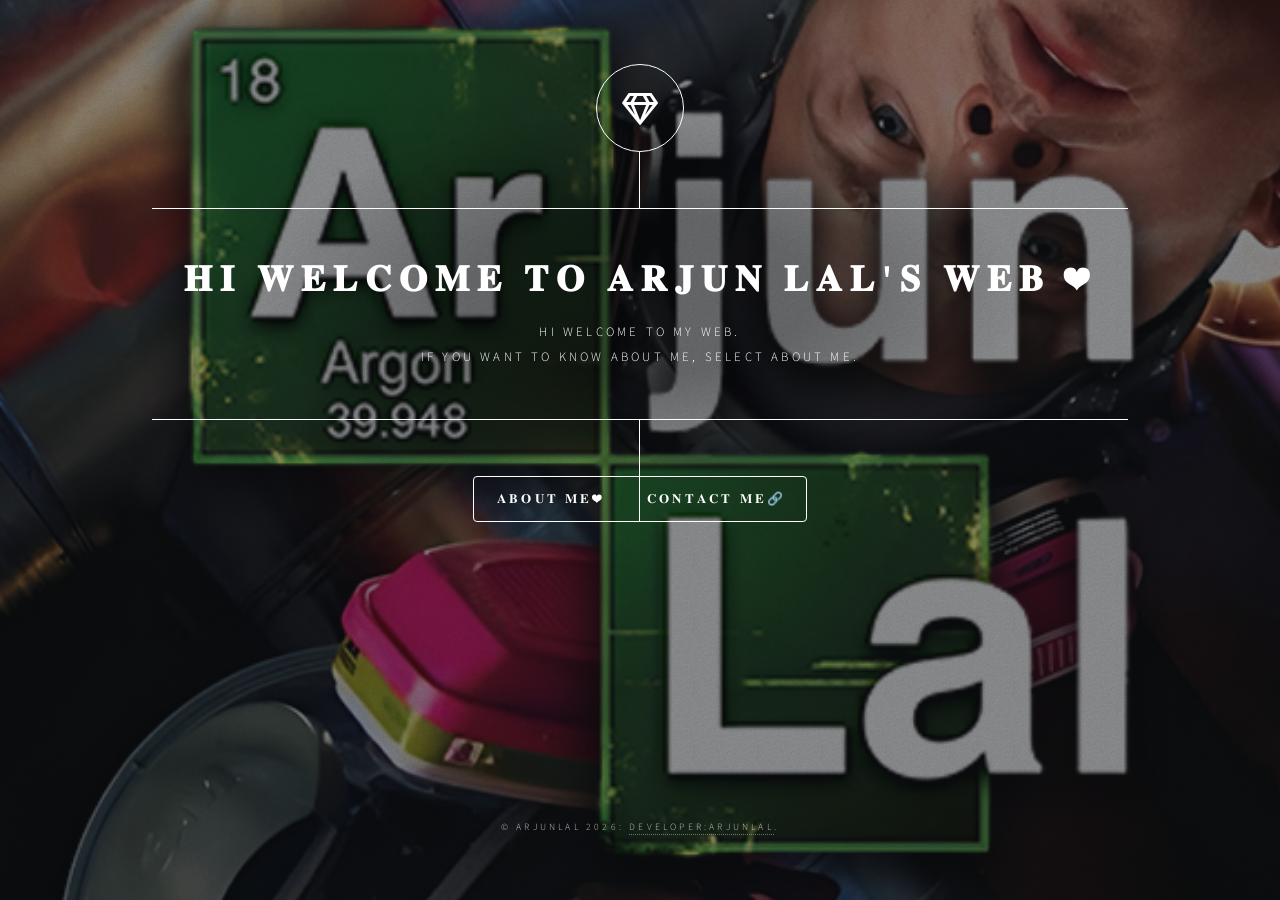
==== commit 3dba3fa3: "Update index.html" ====
--- a/index.html
+++ b/index.html
@@ -30,7 +30,7 @@
             <nav>
                 <ul>
                     <li><a href="index-en.html">𝐀𝐁𝐎𝐔𝐓 𝐌𝐄❤️</a></li>   
-                    <li><a href="index-contact.html">𝐂𝐎𝐍𝐓𝐀𝐂𝐓 𝐌𝐄</a></li>              
+                    <li><a href="index-contact.html">𝐂𝐎𝐍𝐓𝐀𝐂𝐓 𝐌𝐄🔗</a></li>              
                     <!--<li><a href="#elements">Elements</a></li>-->
                 </ul>
             </nav>
--- a/assets/css/main.css
+++ b/assets/css/main.css
@@ -1030,8 +1030,16 @@
 		text-transform: uppercase;
 		white-space: nowrap;
 	}
-
-		input[type="submit"]:hover,
+       .upi-btn{
+  display:inline-block;
+  padding:12px 24px;
+  background:#28a745;
+  color:white;
+  text-decoration:none;
+  border-radius:8px;
+  font-weight:bold;
+}
+        input[type="submit"]:hover,
 		input[type="reset"]:hover,
 		input[type="button"]:hover,
 		button:hover,
@@ -1455,23 +1463,7 @@
 			border: solid 1px #ffffff;
 			border-radius: 4px;
 		}
-        #header nav ul {
-    display: flex !important;
-    justify-content: center !important;
-    align-items: center !important;
-    width: auto !important;
-}
-
-#header nav ul li {
-    flex: 1 !important;
-}
-
-#header nav ul li a {
-    text-align: center !important;
-    width: 100% !important;
-}
-
-			#header nav ul li {
+    	#header nav ul li {
 				padding-left: 0;
 				border-left: solid 1px #ffffff;
 			}
